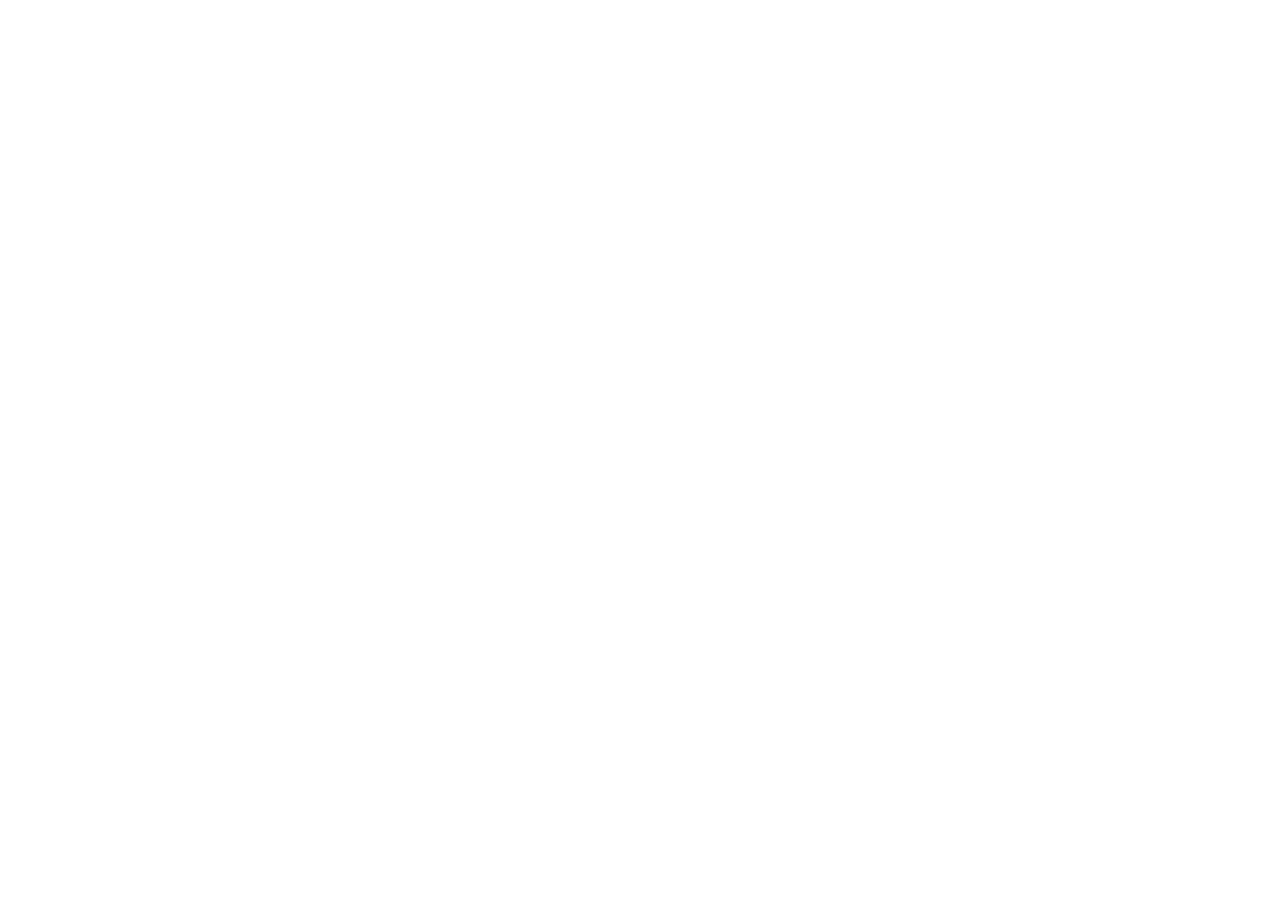
==== index.html @ 3bab61ce "planning before coding => 90% work done" ====
<!DOCTYPE html>

<html>
  <head>
    <title>Icecream shop</title>
  </head>

  <body>
    <!--
      I am planning this application. We will start with 4 key sections per page ! I'll be adding a wrapper in each section
    -->

    <!-- 1.HEADER -->
    <section></section>

    <!-- 2.NAVIGATION -->
    <section></section>

    <!-- 3.CONTENT -->
    <section></section>

    <!-- 4.FOOTER -->
    <section></section>
  </body>
</html>
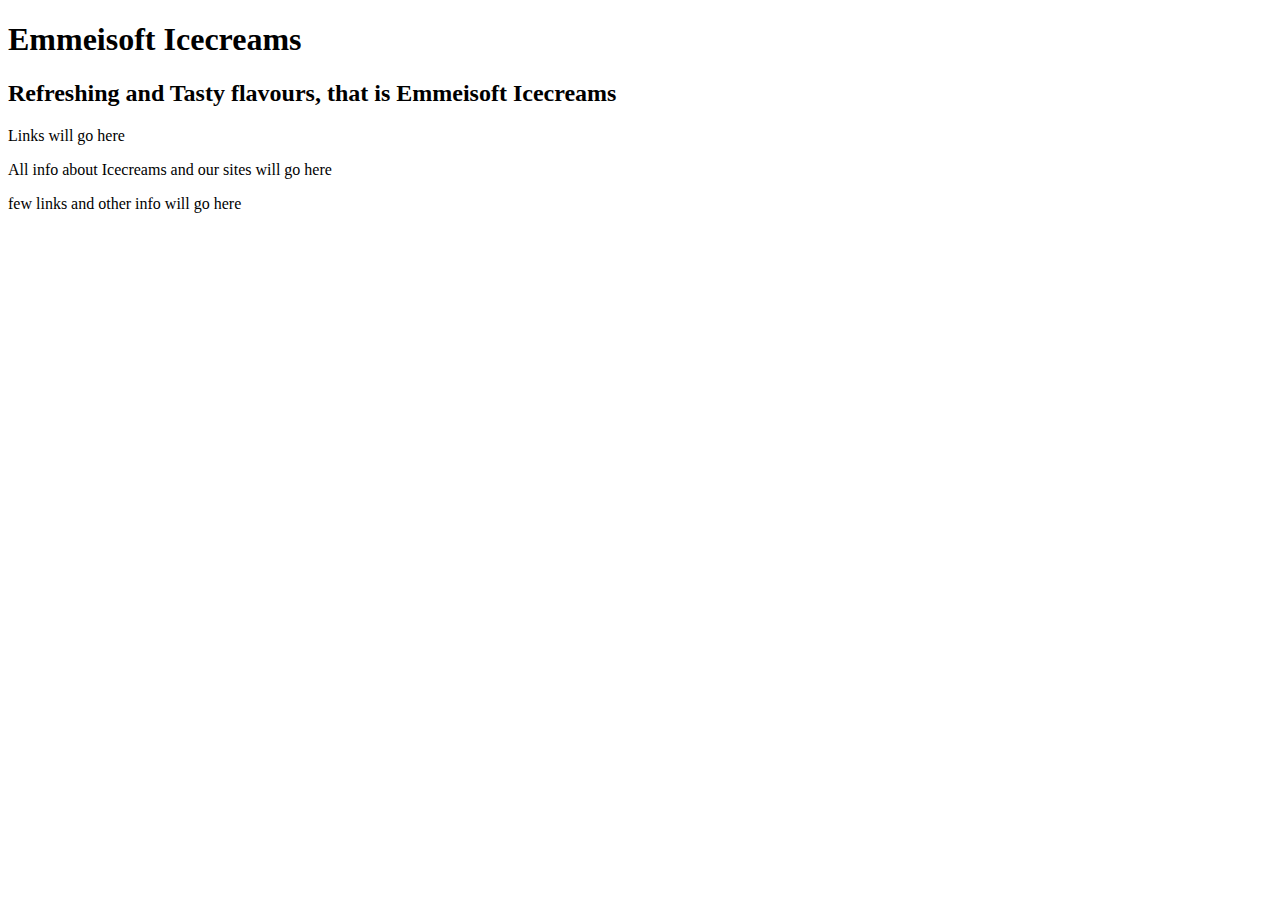
==== commit 14295f54: "Foundational Structure is ready" ====
--- a/index.html
+++ b/index.html
@@ -11,15 +11,26 @@
     -->
 
     <!-- 1.HEADER -->
-    <section></section>
+    <section>
+      <header>
+        <h1>Emmeisoft Icecreams</h1>
+        <h2>Refreshing and Tasty flavours, that is Emmeisoft Icecreams</h2>
+      </header>
+    </section>
 
     <!-- 2.NAVIGATION -->
-    <section></section>
+    <section>
+      <nav><p>Links will go here</p></nav>
+    </section>
 
     <!-- 3.CONTENT -->
-    <section></section>
+    <section>
+      <main><p>All info about Icecreams and our sites will go here</p></main>
+    </section>
 
     <!-- 4.FOOTER -->
-    <section></section>
+    <section>
+      <footer><p>few links and other info will go here</p></footer>
+    </section>
   </body>
 </html>
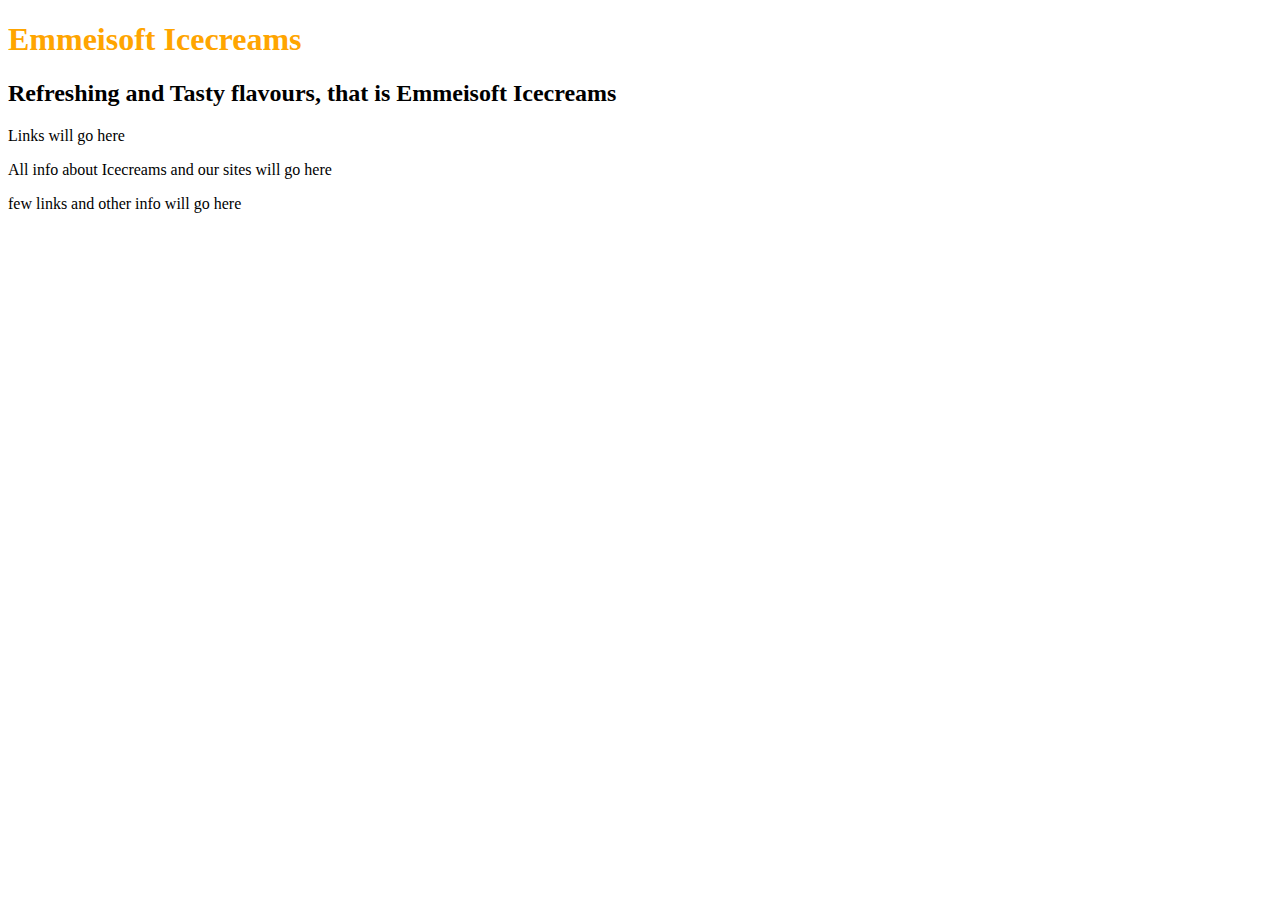
==== commit 0b4d9580: "our design must target all devices, meta view port and text-size-adjust helps in acheiving the same" ====
--- a/index.html
+++ b/index.html
@@ -2,6 +2,16 @@
 
 <html>
   <head>
+    <link rel="stylesheet" href="./css/reset.css" />
+    <!-- We are planning mobile first design -->
+
+    <link rel="stylesheet" href="./css/phone-default.css" />
+    <link rel="stylesheet" href="./css/tablet.css" />
+    <link rel="stylesheet" href="./css/desktop.css" />
+
+    <!-- Hey, Browser please ,Do not lie about your width -->
+    <meta name="viewport" content="width=device-width,initial-scale=1.0" />
+
     <title>Icecream shop</title>
   </head>
 
--- a/css/phone-default.css
+++ b/css/phone-default.css
@@ -0,0 +1,10 @@
+/* Prevents iPhone from resizing in landscape mode : THE TEXT WAS CHANGING IT"S SIZE- growing */
+
+html {
+  -webkit-text-size-adjust: none;
+}
+
+/* Starting generic style */
+h1 {
+  color: red;
+}
--- a/css/tablet.css
+++ b/css/tablet.css
@@ -0,0 +1,7 @@
+/* Media Queries in action for tablet sized devices */
+
+@media only screen and (min-width: 641px) {
+  h1 {
+    color: yellowgreen;
+  }
+}
--- a/css/desktop.css
+++ b/css/desktop.css
@@ -0,0 +1,7 @@
+/* Media Queries in action for desktop sized devices */
+
+@media only screen and (min-width: 961px) {
+  h1 {
+    color: orange;
+  }
+}
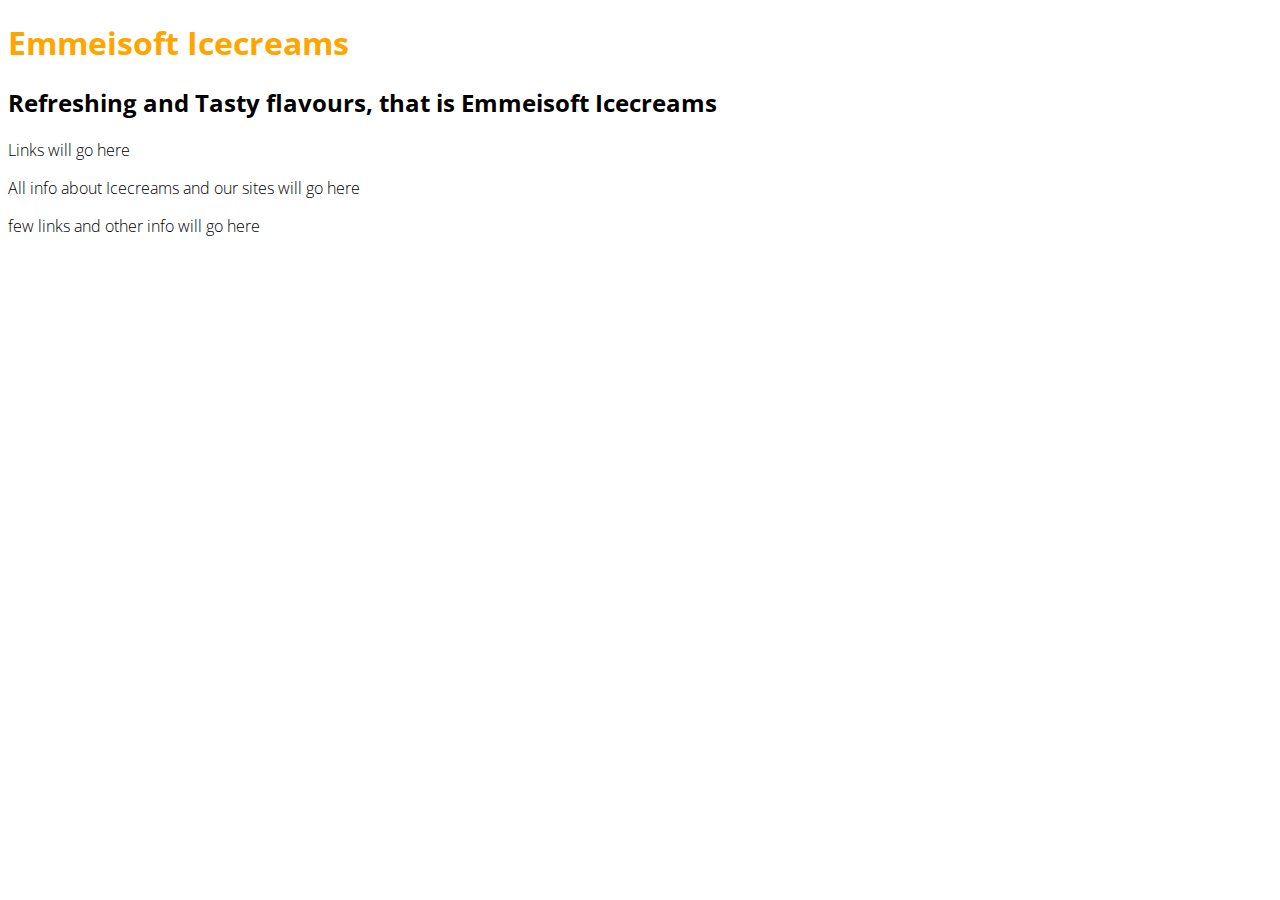
==== commit 25e86246: "page structure ready" ====
--- a/index.html
+++ b/index.html
@@ -2,17 +2,29 @@
 
 <html>
   <head>
+    <title>Icecream shop</title>
+
+    <!-- LOAD GOOGLE FONTS -->
+    <link
+      href="https://fonts.googleapis.com/css?family=Open+Sans:300,600"
+      rel="stylesheet"
+    />
+
+    <!-- Hey, Browser please ,Do not lie about your width -->
+    <meta name="viewport" content="width=device-width,initial-scale=1.0" />
+
+    <!-- STYLE SHEETS - MOBILE FIRST APPROACH -->
+
     <link rel="stylesheet" href="./css/reset.css" />
-    <!-- We are planning mobile first design -->
-
     <link rel="stylesheet" href="./css/phone-default.css" />
     <link rel="stylesheet" href="./css/tablet.css" />
     <link rel="stylesheet" href="./css/desktop.css" />
 
-    <!-- Hey, Browser please ,Do not lie about your width -->
-    <meta name="viewport" content="width=device-width,initial-scale=1.0" />
-
-    <title>Icecream shop</title>
+    <!--
+      [if lt IE 9]>
+        <script src="./js/dist/html5shiv.js"></script>
+      <![endif]
+    -->
   </head>
 
   <body>
@@ -42,5 +54,17 @@
     <section>
       <footer><p>few links and other info will go here</p></footer>
     </section>
+
+    <script src="https://ajax.googleapis.com/ajax/libs/jquery/3.3.1/jquery.min.js"></script>
   </body>
 </html>
+
+<script>
+  $(document).ready(function() {
+    $("p").on("mouseenter", function() {
+      $(this).css({
+        background: "red"
+      });
+    });
+  });
+</script>
--- a/css/phone-default.css
+++ b/css/phone-default.css
@@ -1,9 +1,23 @@
+/* font-family: 'Open Sans', sans-serif; */
 /* Prevents iPhone from resizing in landscape mode : THE TEXT WAS CHANGING IT"S SIZE- growing */
 
 html {
   -webkit-text-size-adjust: none;
 }
 
+body {
+  font-size: 16px;
+  font-family: "Open Sans", sans-serif;
+  font-weight: 300; /* also loaded 600 to make the font bold*/
+}
+
+/* --------- Apply a natural box layout model to all elements --------- */
+
+* {
+  -moz-box-sizing: border-box;
+  -webkit-box-sizing: border-box;
+}
+
 /* Starting generic style */
 h1 {
   color: red;
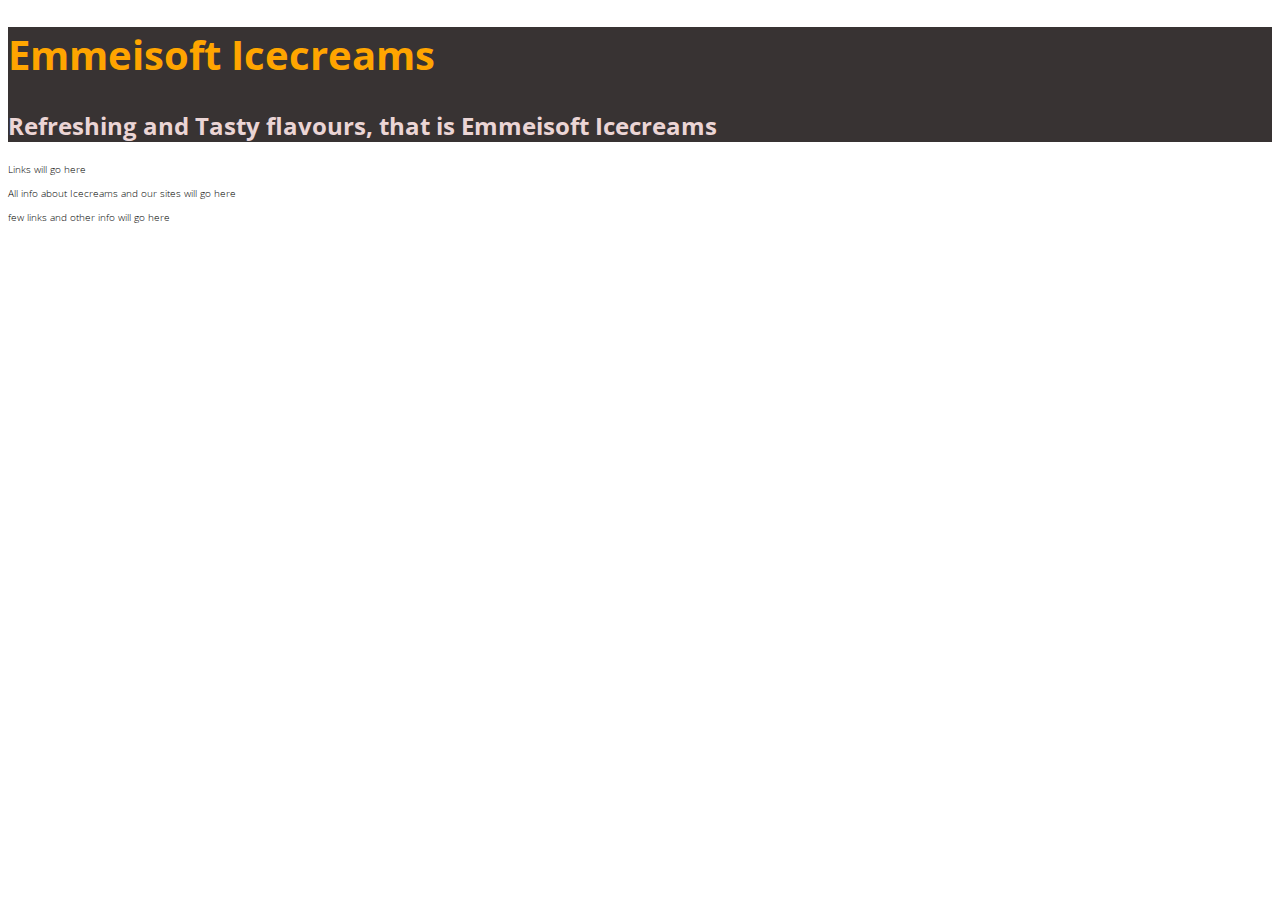
==== commit 5e087cc9: "styling header" ====
--- a/index.html
+++ b/index.html
@@ -33,7 +33,7 @@
     -->
 
     <!-- 1.HEADER -->
-    <section>
+    <section id="headerWrapper">
       <header>
         <h1>Emmeisoft Icecreams</h1>
         <h2>Refreshing and Tasty flavours, that is Emmeisoft Icecreams</h2>
@@ -41,17 +41,17 @@
     </section>
 
     <!-- 2.NAVIGATION -->
-    <section>
+    <section id="navWrapper">
       <nav><p>Links will go here</p></nav>
     </section>
 
     <!-- 3.CONTENT -->
-    <section>
+    <section id="contentWrapper">
       <main><p>All info about Icecreams and our sites will go here</p></main>
     </section>
 
     <!-- 4.FOOTER -->
-    <section>
+    <section id="footerWrapper">
       <footer><p>few links and other info will go here</p></footer>
     </section>
 
--- a/css/phone-default.css
+++ b/css/phone-default.css
@@ -3,10 +3,10 @@
 
 html {
   -webkit-text-size-adjust: none;
+  font-size: 10px;
 }
 
 body {
-  font-size: 16px;
   font-family: "Open Sans", sans-serif;
   font-weight: 300; /* also loaded 600 to make the font bold*/
 }
@@ -19,6 +19,15 @@
 }
 
 /* Starting generic style */
+#headerWrapper {
+  background: rgb(56, 51, 51);
+}
 h1 {
   color: red;
+  font-size: 4rem;
 }
+
+h2 {
+  font-size: 2.4rem;
+  color: rgb(235, 213, 213);
+}
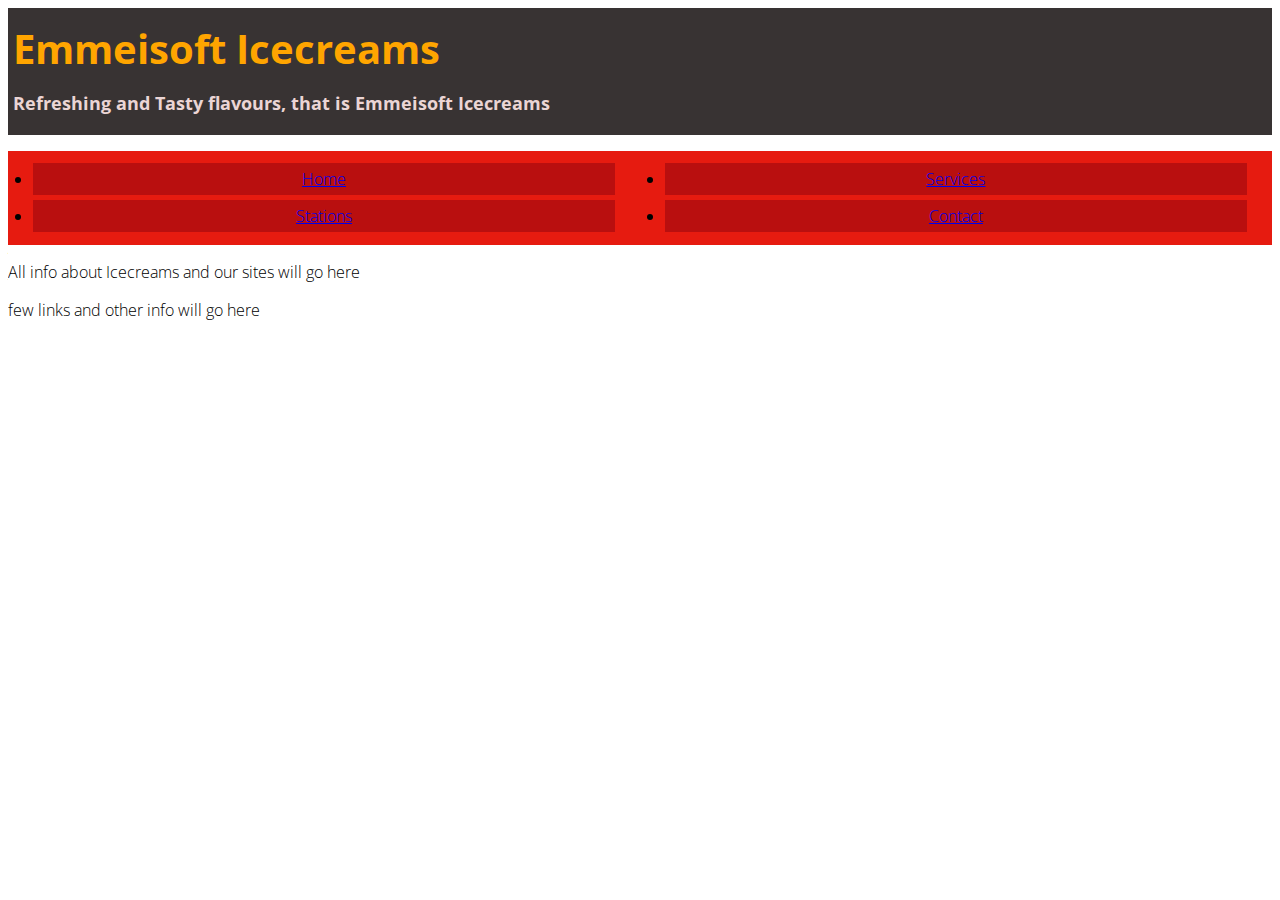
==== commit 05892d53: "styling navigation for different screen sizes" ====
--- a/index.html
+++ b/index.html
@@ -42,7 +42,14 @@
 
     <!-- 2.NAVIGATION -->
     <section id="navWrapper">
-      <nav><p>Links will go here</p></nav>
+      <nav>
+        <ul class="clearfix">
+          <li><a href="./home.html">Home</a></li>
+          <li><a href="./services.html">Services</a></li>
+          <li><a href="./stations.html">Stations</a></li>
+          <li><a href="./contact.html">Contact</a></li>
+        </ul>
+      </nav>
     </section>
 
     <!-- 3.CONTENT -->
@@ -60,11 +67,5 @@
 </html>
 
 <script>
-  $(document).ready(function() {
-    $("p").on("mouseenter", function() {
-      $(this).css({
-        background: "red"
-      });
-    });
-  });
+  $(document).ready(function() {});
 </script>
--- a/css/phone-default.css
+++ b/css/phone-default.css
@@ -9,6 +9,7 @@
 body {
   font-family: "Open Sans", sans-serif;
   font-weight: 300; /* also loaded 600 to make the font bold*/
+  font-size: 1.6rem;
 }
 
 /* --------- Apply a natural box layout model to all elements --------- */
@@ -19,15 +20,54 @@
 }
 
 /* Starting generic style */
-#headerWrapper {
-  background: rgb(56, 51, 51);
-}
+
 h1 {
   color: red;
   font-size: 4rem;
 }
 
 h2 {
-  font-size: 2.4rem;
+  font-size: 1.8rem;
   color: rgb(235, 213, 213);
 }
+
+/* HEADER STUFF */
+#headerWrapper {
+  background: rgb(56, 51, 51);
+  padding: 0.5rem;
+}
+
+#headerWrapper h1 {
+  margin: 0.8rem 0;
+}
+
+/* NAVIGATION STUFF */
+#navWrapper {
+  background: #e61b10;
+}
+
+nav ul {
+  padding:1rem 0;
+}
+
+nav ul li {
+  width: 46%;
+  background: rgb(185, 15, 15);
+  padding: 0.5rem 0;
+  text-align: center;
+  margin: 0.2rem 0;
+  float: left;
+  margin:0.2% 2%;
+}
+
+nav ul li a {
+}
+
+/* clearfix hack */
+
+.clearfix::before,
+.clearfix::after {
+  content: "";
+  display: table;
+  clear: both;
+}
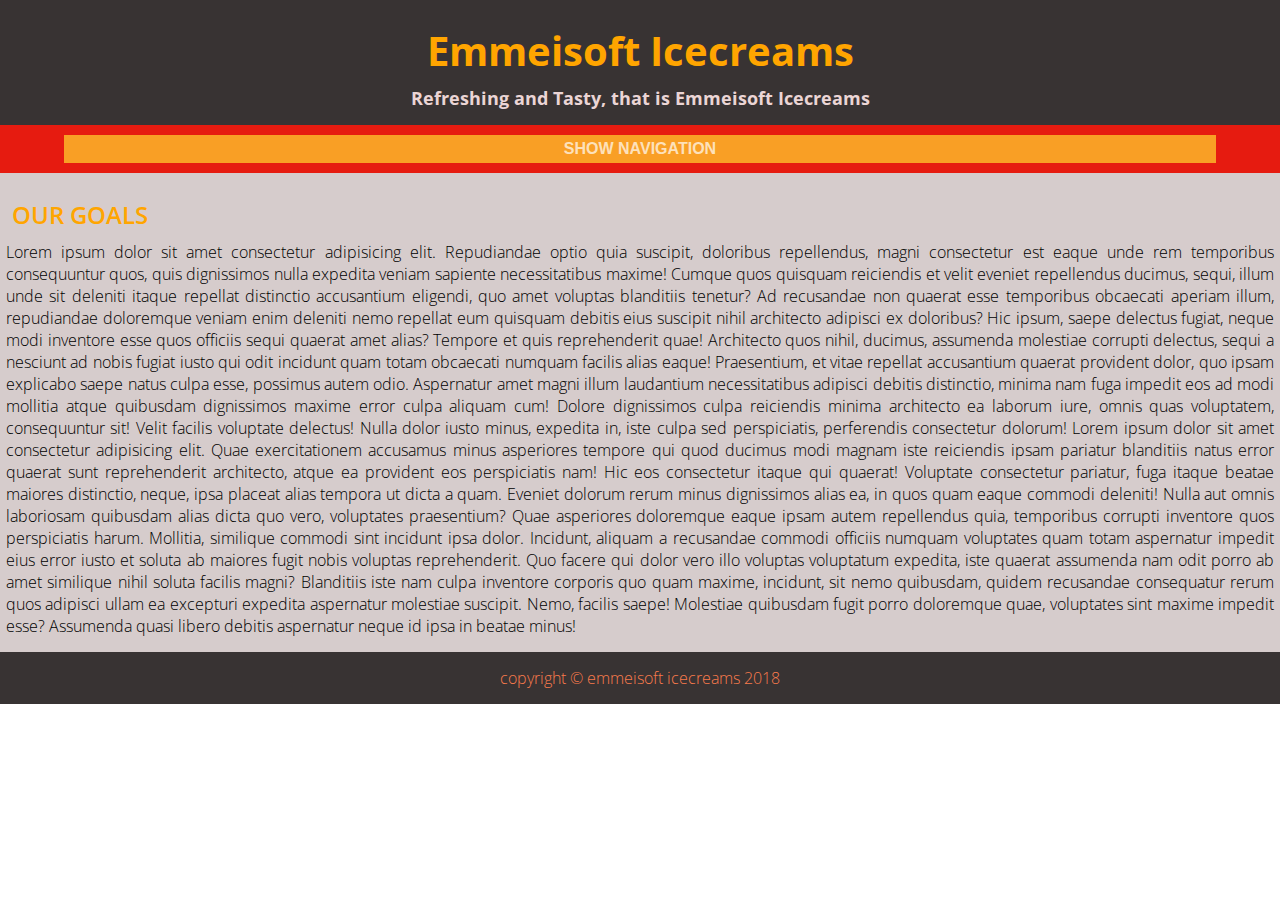
==== commit 9ad98fed: "navigation using jquery slideToggle()" ====
--- a/index.html
+++ b/index.html
@@ -36,15 +36,16 @@
     <section id="headerWrapper">
       <header>
         <h1>Emmeisoft Icecreams</h1>
-        <h2>Refreshing and Tasty flavours, that is Emmeisoft Icecreams</h2>
+        <h2>Refreshing and Tasty, that is Emmeisoft Icecreams</h2>
       </header>
     </section>
 
     <!-- 2.NAVIGATION -->
     <section id="navWrapper">
-      <nav>
+      <button class="btn btn-nav">Show Navigation</button>
+      <nav class="navigation">
         <ul class="clearfix">
-          <li><a href="./home.html">Home</a></li>
+          <li class="active"><a href="./index.html">Home</a></li>
           <li><a href="./services.html">Services</a></li>
           <li><a href="./stations.html">Stations</a></li>
           <li><a href="./contact.html">Contact</a></li>
@@ -54,18 +55,64 @@
 
     <!-- 3.CONTENT -->
     <section id="contentWrapper">
-      <main><p>All info about Icecreams and our sites will go here</p></main>
+      <main>
+        <h1>OUR GOALS</h1>
+        <p>
+          Lorem ipsum dolor sit amet consectetur adipisicing elit. Repudiandae
+          optio quia suscipit, doloribus repellendus, magni consectetur est
+          eaque unde rem temporibus consequuntur quos, quis dignissimos nulla
+          expedita veniam sapiente necessitatibus maxime! Cumque quos quisquam
+          reiciendis et velit eveniet repellendus ducimus, sequi, illum unde sit
+          deleniti itaque repellat distinctio accusantium eligendi, quo amet
+          voluptas blanditiis tenetur? Ad recusandae non quaerat esse temporibus
+          obcaecati aperiam illum, repudiandae doloremque veniam enim deleniti
+          nemo repellat eum quisquam debitis eius suscipit nihil architecto
+          adipisci ex doloribus? Hic ipsum, saepe delectus fugiat, neque modi
+          inventore esse quos officiis sequi quaerat amet alias? Tempore et quis
+          reprehenderit quae! Architecto quos nihil, ducimus, assumenda
+          molestiae corrupti delectus, sequi a nesciunt ad nobis fugiat iusto
+          qui odit incidunt quam totam obcaecati numquam facilis alias eaque!
+          Praesentium, et vitae repellat accusantium quaerat provident dolor,
+          quo ipsam explicabo saepe natus culpa esse, possimus autem odio.
+          Aspernatur amet magni illum laudantium necessitatibus adipisci debitis
+          distinctio, minima nam fuga impedit eos ad modi mollitia atque
+          quibusdam dignissimos maxime error culpa aliquam cum! Dolore
+          dignissimos culpa reiciendis minima architecto ea laborum iure, omnis
+          quas voluptatem, consequuntur sit! Velit facilis voluptate delectus!
+          Nulla dolor iusto minus, expedita in, iste culpa sed perspiciatis,
+          perferendis consectetur dolorum! Lorem ipsum dolor sit amet
+          consectetur adipisicing elit. Quae exercitationem accusamus minus
+          asperiores tempore qui quod ducimus modi magnam iste reiciendis ipsam
+          pariatur blanditiis natus error quaerat sunt reprehenderit architecto,
+          atque ea provident eos perspiciatis nam! Hic eos consectetur itaque
+          qui quaerat! Voluptate consectetur pariatur, fuga itaque beatae
+          maiores distinctio, neque, ipsa placeat alias tempora ut dicta a quam.
+          Eveniet dolorum rerum minus dignissimos alias ea, in quos quam eaque
+          commodi deleniti! Nulla aut omnis laboriosam quibusdam alias dicta quo
+          vero, voluptates praesentium? Quae asperiores doloremque eaque ipsam
+          autem repellendus quia, temporibus corrupti inventore quos
+          perspiciatis harum. Mollitia, similique commodi sint incidunt ipsa
+          dolor. Incidunt, aliquam a recusandae commodi officiis numquam
+          voluptates quam totam aspernatur impedit eius error iusto et soluta ab
+          maiores fugit nobis voluptas reprehenderit. Quo facere qui dolor vero
+          illo voluptas voluptatum expedita, iste quaerat assumenda nam odit
+          porro ab amet similique nihil soluta facilis magni? Blanditiis iste
+          nam culpa inventore corporis quo quam maxime, incidunt, sit nemo
+          quibusdam, quidem recusandae consequatur rerum quos adipisci ullam ea
+          excepturi expedita aspernatur molestiae suscipit. Nemo, facilis saepe!
+          Molestiae quibusdam fugit porro doloremque quae, voluptates sint
+          maxime impedit esse? Assumenda quasi libero debitis aspernatur neque
+          id ipsa in beatae minus!
+        </p>
+      </main>
     </section>
 
     <!-- 4.FOOTER -->
     <section id="footerWrapper">
-      <footer><p>few links and other info will go here</p></footer>
+      <footer><p>copyright &copy; emmeisoft icecreams 2018</p></footer>
     </section>
 
     <script src="https://ajax.googleapis.com/ajax/libs/jquery/3.3.1/jquery.min.js"></script>
+    <script src="./js/index.js"></script>
   </body>
 </html>
-
-<script>
-  $(document).ready(function() {});
-</script>
--- a/css/phone-default.css
+++ b/css/phone-default.css
@@ -17,6 +17,8 @@
 * {
   -moz-box-sizing: border-box;
   -webkit-box-sizing: border-box;
+  padding: 0;
+  margin: 0;
 }
 
 /* Starting generic style */
@@ -32,9 +34,12 @@
 }
 
 /* HEADER STUFF */
-#headerWrapper {
+#headerWrapper,
+#footerWrapper {
   background: rgb(56, 51, 51);
-  padding: 0.5rem;
+  padding: 1.5rem 0;
+  text-align: center;
+  color: rgb(250, 123, 76);
 }
 
 #headerWrapper h1 {
@@ -46,23 +51,92 @@
   background: #e61b10;
 }
 
+/* For Toggling of menu in phones */
+nav {
+  padding-bottom: 1rem;
+  display: none;
+}
 nav ul {
-  padding:1rem 0;
+  width: 90%;
+  margin-left: 5%;
+  padding: 1rem 0;
+  padding: 1rem 0;
+  border: solid 1px orange;
 }
 
 nav ul li {
   width: 46%;
-  background: rgb(185, 15, 15);
+  background: rgb(194, 38, 38);
   padding: 0.5rem 0;
   text-align: center;
   margin: 0.2rem 0;
   float: left;
-  margin:0.2% 2%;
+  margin: 0.2% 2%;
 }
 
 nav ul li a {
+  display: block;
+  color: rgba(255, 255, 255, 0.7);
+  text-decoration: none;
+  text-transform: uppercase;
+  font-weight: 600;
+  transition: background 0.3s linear;
+  -webkit-transition: background 0.3s linear;
+  -moz-transition: background 0.3s linear;
+  -ms-transition: background 0.3s linear;
+  -o-transition: background 0.3s linear;
 }
 
+nav ul li:hover {
+  background: rgb(167, 21, 21);
+}
+nav ul li.active {
+  background: rgb(167, 21, 21);
+}
+
+/* generic button styling */
+.btn {
+  border: none;
+  outline: none;
+  padding: 0.5rem 1rem;
+  color: rgba(255, 255, 255, 0.7);
+  background: rgba(252, 178, 40, 0.877);
+}
+
+.btn-nav {
+  width: 90%;
+  margin: 1rem 5% 1rem;
+  font-size: 1.6rem;
+  font-weight: 600;
+  cursor: pointer;
+  text-transform: uppercase;
+  transition: background-color 0.5s linear;
+  -webkit-transition: background-color 0.5s linear;
+  -moz-transition: background-color 0.5s linear;
+  -ms-transition: background-color 0.5s linear;
+  -o-transition: background-color 0.2s linear;
+}
+
+.btn-nav:hover {
+  background-color: orangered;
+}
+/* MAIN CONTENT */
+#contentWrapper {
+  background: rgb(214, 204, 204);
+}
+main {
+  padding: 1.5rem 0.6rem;
+}
+main h1 {
+  font-size: 2.4rem;
+  font-weight: 600;
+  margin: 1rem 0.6rem;
+}
+main p {
+  column-count: 1;
+  text-align: justify;
+}
+/* FOOTER */
 /* clearfix hack */
 
 .clearfix::before,
